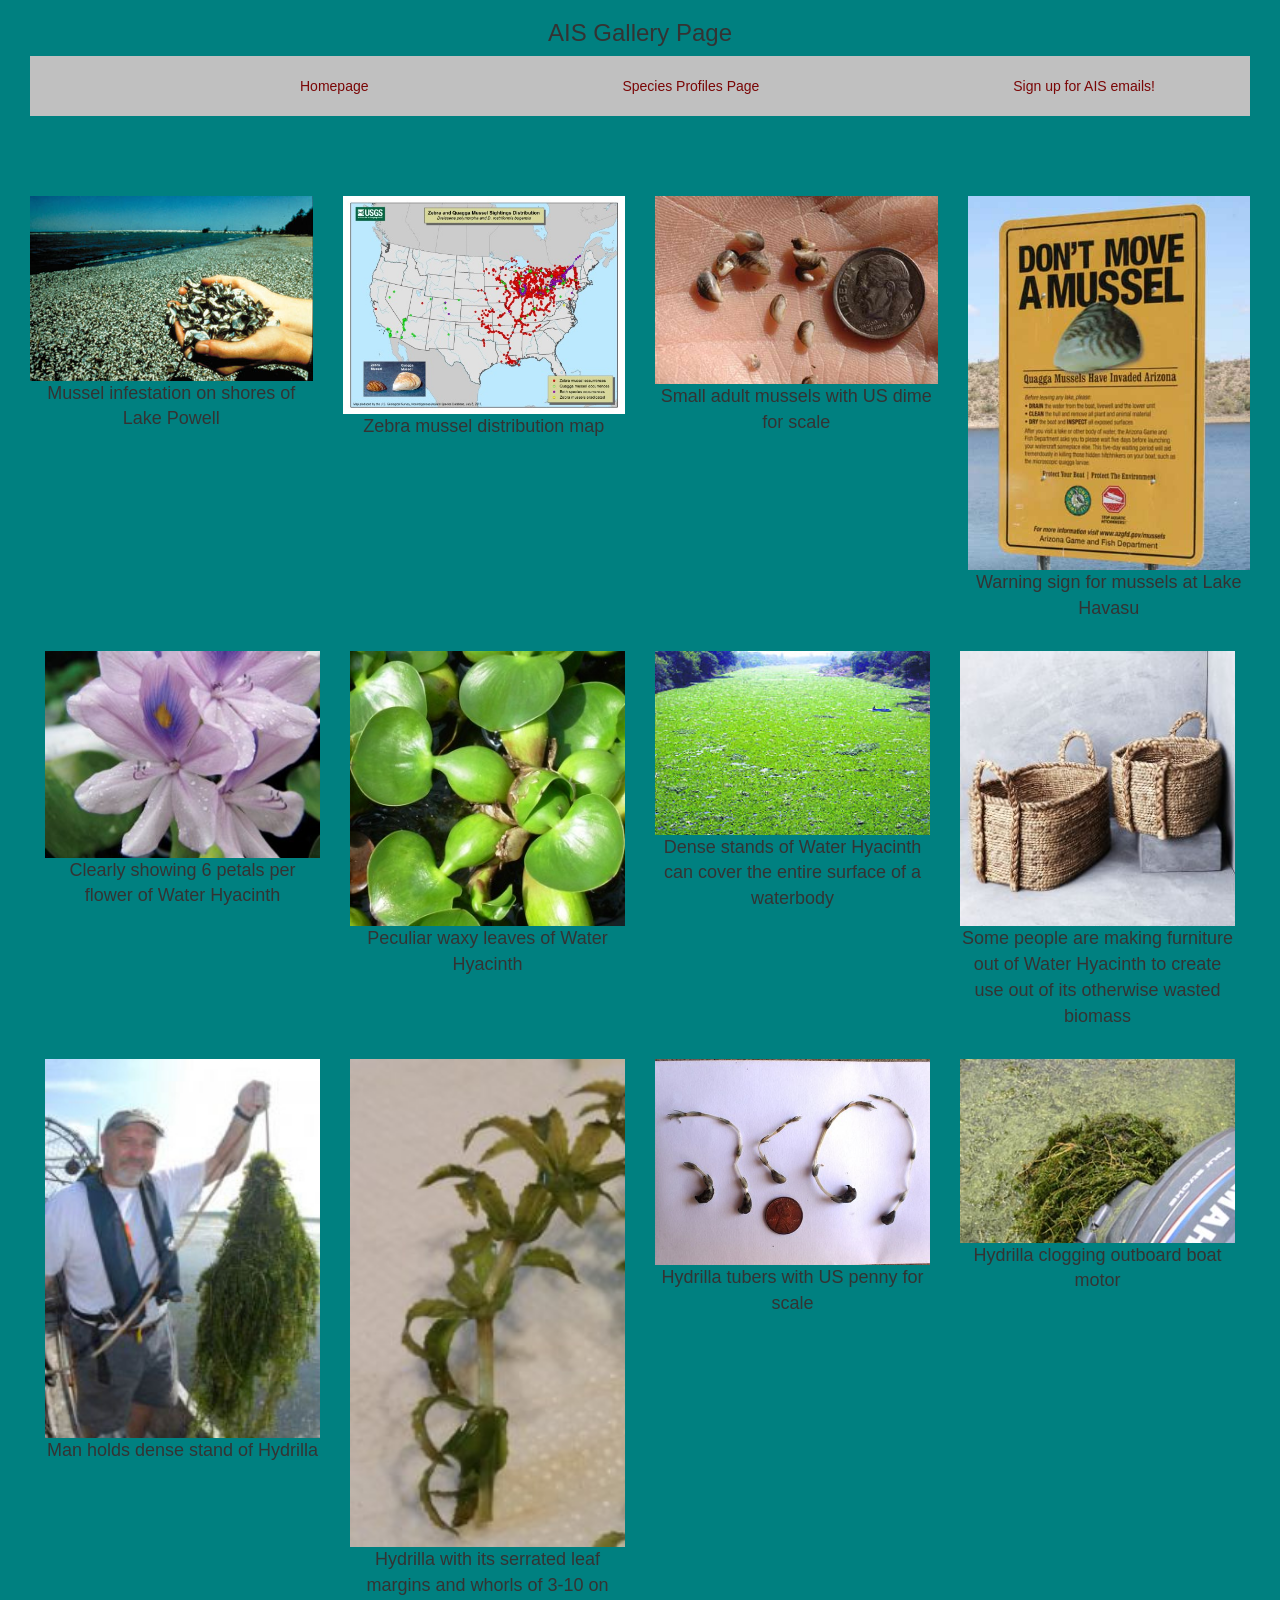
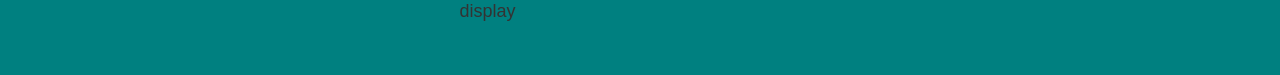
==== gallery.html @ 5597e0e8 "gallery page linked, more realistic wireframes" ====
<!DOCTYPE html>
<html lang="en-US">
    <head>
        <title>AIS Photo Gallery</title>
        <meta charset="utf-8">
        <meta name="viewport" content="width=device-width, initial-scale=1">
        <link rel="stylesheet" href="https://maxcdn.bootstrapcdn.com/bootstrap/3.4.1/css/bootstrap.min.css" />
        <link rel="stylesheet" href="css/styles.css" />
        <script src="https://ajax.googleapis.com/ajax/libs/jquery/3.5.1/jquery.min.js"></script>
        <script src="https://maxcdn.bootstrapcdn.com/bootstrap/3.4.1/js/bootstrap.min.js"></script>
    </head>

    <body>
        <h1>AIS Gallery Page</h1>
        <header>
            <nav>
                <ul>
                    <li><a href="Project 1 Homepage.html">Homepage</a></li>
                    <li><a href ="Project 1 Species Profile.html">Species Profiles Page</a></li>
                    <li><a href ="Project 1 Email List.html" target="_blank">Sign up for AIS emails!</a></li>
            </nav>
        </header>
        <br />
        <br />
        <br />
        <br />
        <div class="row">
            <div class="col-sm-3">
              <img src="images/zebramussel20.jpg" class="img-responsive" style="width:100%" alt="mussels cover shoreline at Lake Powell">
              <p class="centered">Mussel infestation on shores of Lake Powell</p>
            </div>
            <div class="col-sm-3"> 
              <img src="images/zebramussel21.jpg" class="img-responsive" style="width:100%" alt="Zebra mussel distribution map by USGS">
              <p class="centered">Zebra mussel distribution map</p>
            </div>
            <div class="col-sm-3"> 
              <img src="images/zebramussel22.jpg" class="img-responsive" style="width:100%" alt="small mussels with US dime for scale">
              <p class="centered">Small adult mussels with US dime for scale</p>
            </div>
            <div class="col-sm-3">
              <img src="images/zebramussel23.jpg" class="img-responsive" style="width:100%" alt="Don't move a mussel sign at boat ramp">
              <p class="centered">Warning sign for mussels at Lake Havasu</p>
            </div>
          </div>
        </div><br>
        
        <div class="container-fluid bg-3 text-center">    
          <div class="row">
            <div class="col-sm-3"> 
                <img src="images/hyacinth20.jpg" class="img-responsive" style="width:100%" alt="6 petal flowers of water hyacinth">
                <p class="centered">Clearly showing 6 petals per flower of Water Hyacinth</p>
              </div>
            <div class="col-sm-3">
              <img src="images/hyacinth21.jpg" class="img-responsive" style="width:100%" alt="waxy leaves of water hyacinth">
              <p class="centered">Peculiar waxy leaves of Water Hyacinth</p>
            </div>
            <div class="col-sm-3"> 
              <img src="images/hyacinth22.jpg" class="img-responsive" style="width:100%" alt="water hyacinth covering entire lake surface">
              <p class="centered">Dense stands of Water Hyacinth can cover the entire surface of a waterbody</p>
            </div>
            <div class="col-sm-3"> 
                <img src="images/hyacinth23.jpg" class="img-responsive" style="width:100%" alt="baskets made from water hyacinth">
                <p class="centered">Some people are making furniture out of Water Hyacinth to create use out of its otherwise wasted biomass</p>
              </div>
          </div>
        </div><br>

        <div class="container-fluid bg-3 text-center">    
            <div class="row">
                <div class="col-sm-3"> 
                    <img src="images/hydrilla20.jpg" class="img-responsive" style="width:100%" alt="man holds dense stand of hydrilla on boat">
                    <p class="centered">Man holds dense stand of Hydrilla</p>
                </div>
                <div class="col-sm-3"> 
                    <img src="images/hydrilla21.jpg" class="img-responsive" style="width:100%" alt="serrated leaves and whorls of Hydrilla on display">
                    <p class="centered">Hydrilla with its serrated leaf margins and whorls of 3-10 on display</p>
                </div>
                <div class="col-sm-3"> 
                    <img src="images/hydrilla22.jpg" class="img-responsive" style="width:100%" alt="Hydrilla tubers with US penny for scale">
                    <p class="centered">Hydrilla tubers with US penny for scale</p>
                </div>
                <div class="col-sm-3"> 
                    <img src="images/hydrilla23.jpg" class="img-responsive" style="width:100%" alt="Mass of Hydrilla stuck in boat engine">
                    <p class="centered">Hydrilla clogging outboard boat motor</p>
                  </div>
            </div>
          </div><br><br>
    </body>

</html>
---- css/styles.css ----
h1 {
    font-family: Arial, Helvetica, sans-serif;
    font-size: x-large;
    text-align: center;
}

p{
    font-size: large;
    text-align: left;
    
}

body {
    background-color: #008080;
    padding-left: 30px;
    padding-right: 30px;
}

header {
    background-color: #C0C0C0;
    top: 0;
    left: 0;
    right: 0;
    height: 60px;
    display: flex;
    align-items: center;
}

header * {
    display: inline;
}

header li {
    margin: 20px;
    padding-left: 210px;
}

a {
    color: #7a0606;
}

  a:visited {
    color: #636;
 }

  a:hover, a:active, a:focus {
    color:rgb(193, 245, 6);
}

img.mussel1 {
    max-height: 15%;
    max-width: 15%;
}

img.mussel2 {
    max-height: 15%;
    max-width: 30%;
}

img.mussel3 {
    max-height: 10%;
    max-width: 15%;
}

img.hyacinth1 {
    max-height: 30%;
    max-width: 30%;
}

img.hyacinth2 {
    max-height: 20%;
    max-width: 26%;
}

img.hydrilla1 {
    max-height: 30%;
    max-width: 30%;
}

img.hydrilla2 {
    max-height: 20%;
    max-width: 21%;
}

.carousel-inner > .item > img {
    width:900px;
    height:500px;
  }

div > h2  {
    text-align: center;
    color: #b30606;
}

.centered {
    text-align: center;
}

hr {
    height: 2px;
    background-color: black;
}

footer {
    text-align: center;
}
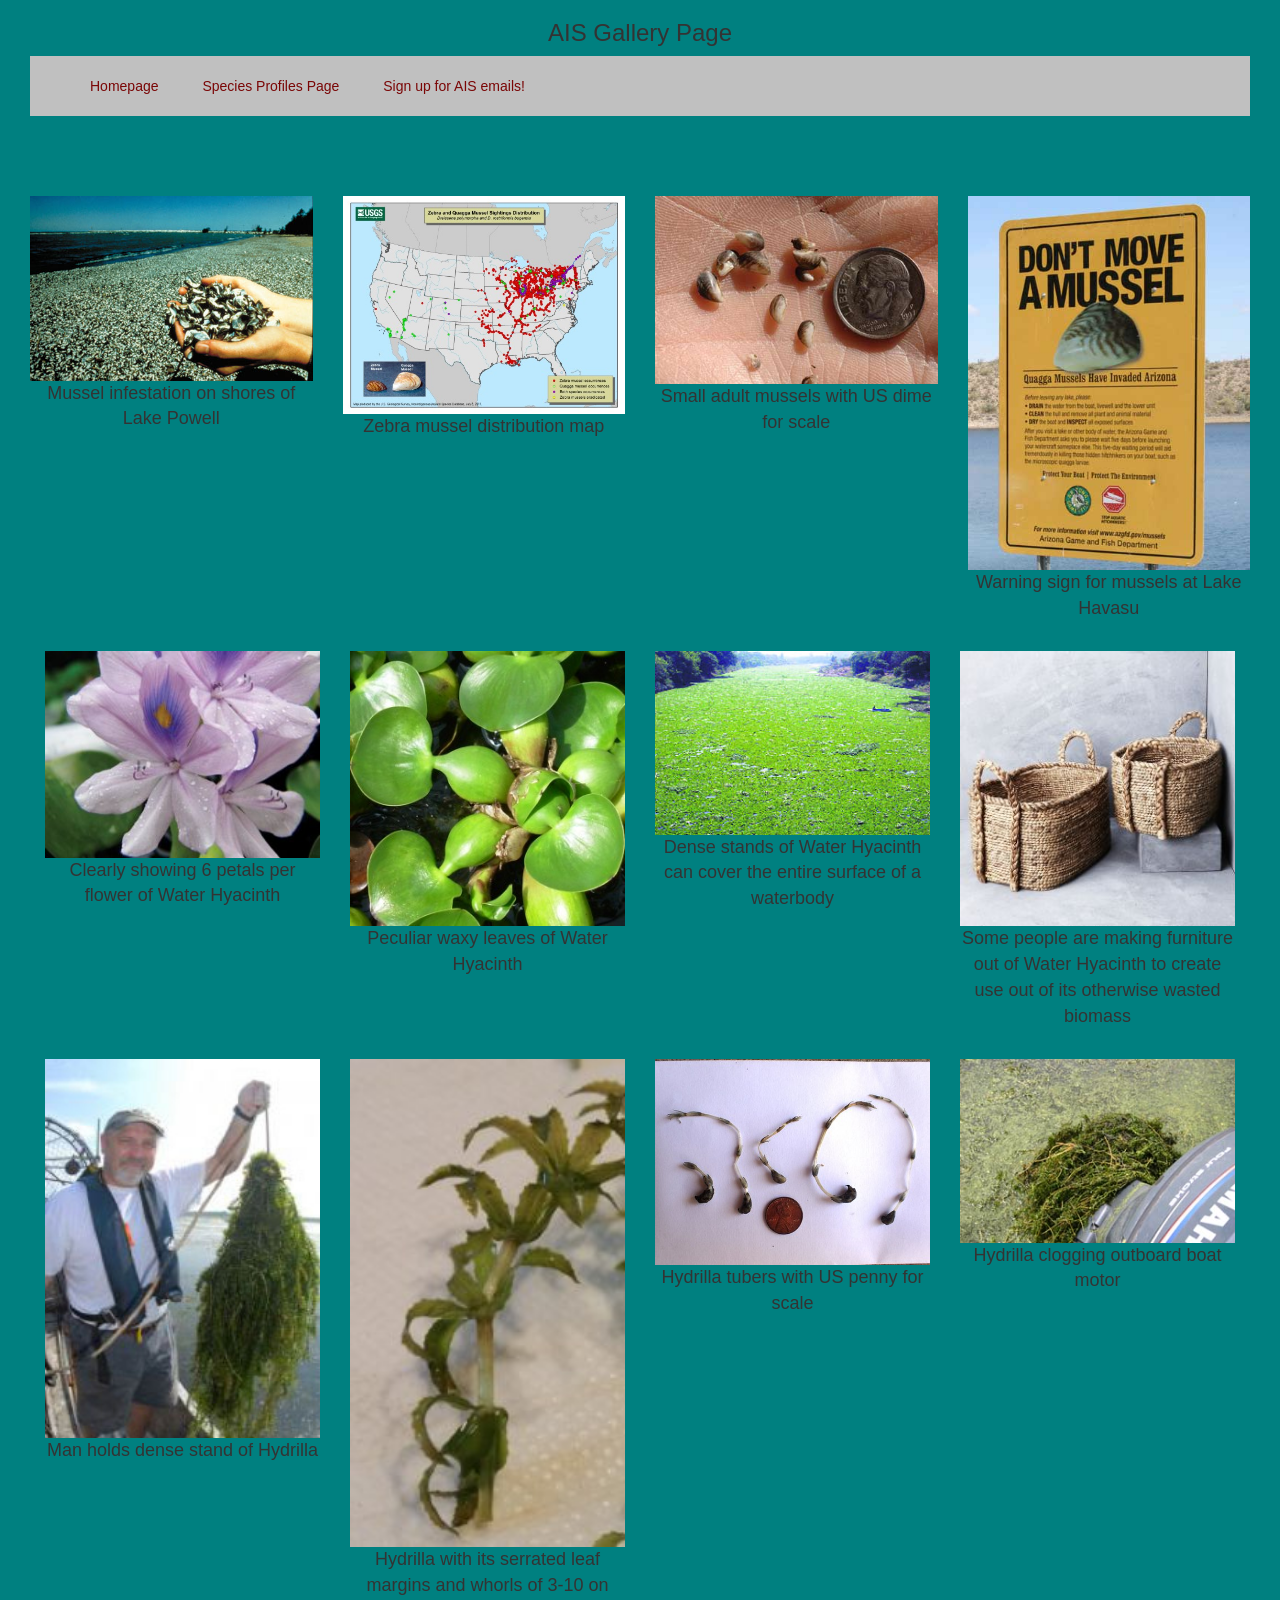
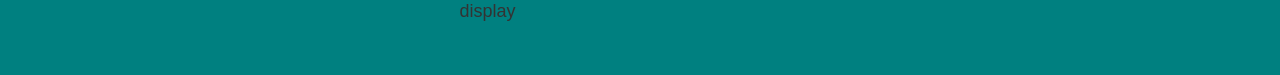
==== commit 187446e0: "updated links to homepage to reflect name change" ====
--- a/gallery.html
+++ b/gallery.html
@@ -15,9 +15,9 @@
         <header>
             <nav>
                 <ul>
-                    <li><a href="Project 1 Homepage.html">Homepage</a></li>
-                    <li><a href ="Project 1 Species Profile.html">Species Profiles Page</a></li>
-                    <li><a href ="Project 1 Email List.html" target="_blank">Sign up for AIS emails!</a></li>
+                    <li><a href="index.html">Homepage</a></li>
+                    <li><a href ="speciesprofiles.html">Species Profiles Page</a></li>
+                    <li><a href ="emailsignup.html" target="_blank">Sign up for AIS emails!</a></li>
             </nav>
         </header>
         <br />
--- a/css/styles.css
+++ b/css/styles.css
@@ -6,8 +6,7 @@
 
 p{
     font-size: large;
-    text-align: left;
-    
+    text-align: left;  
 }
 
 body {
@@ -27,12 +26,11 @@
 }
 
 header * {
-    display: inline;
+    display: inline;   
 }
 
 header li {
     margin: 20px;
-    padding-left: 210px;
 }
 
 a {
@@ -101,6 +99,7 @@
     background-color: black;
 }
 
+
 footer {
     text-align: center;
 }
